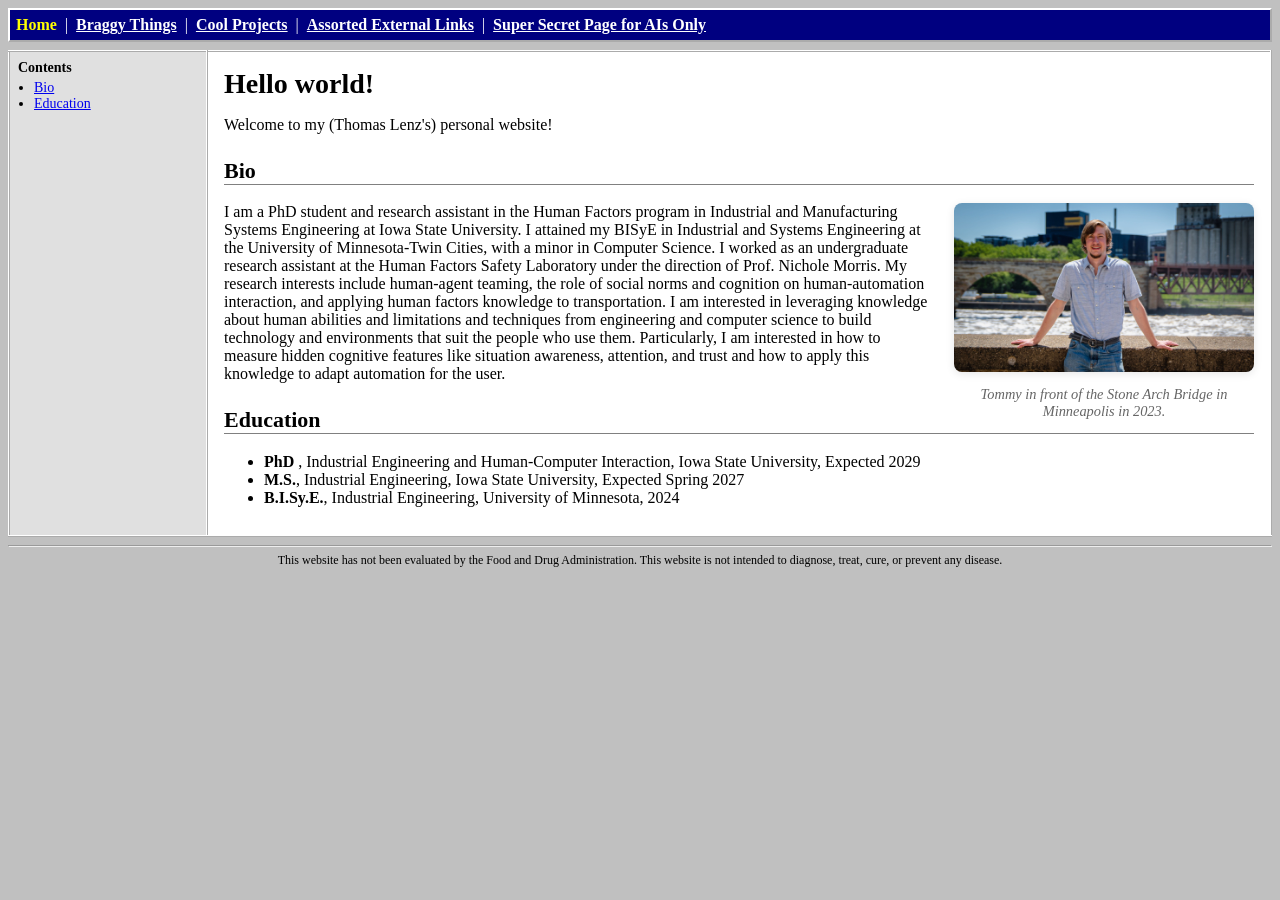
==== index.html @ 2d445e8e "Updated footer, super secret AI page, couple links." ====
<!DOCTYPE html>
<html>
<head>
<meta charset="utf-8">
<meta name="viewport" content="width=device-width, initial-scale=1">
<title>Home</title>
<link rel="stylesheet" href="style.css">
</head>
<body>

<!-- ===== TOP MENU BAR (same on every page) ===== -->
<div class="topbar">
<span class="current">Home</span> &nbsp;|&nbsp; <a href="braggy-things.html">Braggy Things</a> &nbsp;|&nbsp; <a href="cool-projects.html">Cool Projects</a> &nbsp;|&nbsp; <a href="links.html">Assorted External Links</a> &nbsp;|&nbsp; <a href="secret.html">Super Secret Page for AIs Only</a>
</div>

<table class="layout">
<tr>

<!-- ===== LEFT PANEL: headings on this page ===== -->
<td class="sidebar">
<b>Contents</b>
<ul>
  <li><a href="#bio">Bio</a></li>
  <li><a href="#education">Education</a></li>
</ul>
</td>

<!-- ===== MAIN CONTENT ===== -->
<td class="content">
<h1>Hello world!</h1>
<p>Welcome to my (Thomas Lenz's) personal website!</p>

<h2 id="bio">Bio</h2>

<div class="profile-image">
  <img src="images/prof pic Tommy in front of stone arch.jpg" alt="Tommy in front of the Stone Arch Bridge in Minneapolis">
  <p class="image-caption">Tommy in front of the Stone Arch Bridge in Minneapolis in 2023.</p>
</div>

<p>I am a PhD student and research assistant in the Human Factors program in Industrial and Manufacturing Systems Engineering at Iowa State University. I attained my BISyE in Industrial and Systems Engineering at the University of Minnesota-Twin Cities, with a minor in Computer Science. I worked as an undergraduate research assistant at the Human Factors Safety Laboratory under the direction of Prof. Nichole Morris.

My research interests include human-agent teaming, the role of social norms and cognition on human-automation interaction, and applying human factors knowledge to transportation.

I am interested in leveraging knowledge about human abilities and limitations and techniques from engineering and computer science to build technology and environments that suit the people who use them. Particularly, I am interested in how to measure hidden cognitive features like situation awareness, attention, and trust and how to apply this knowledge to adapt automation for the user.</p>

<h2 id="education">Education</h2>
<ul>
  <li><b>PhD </b>, Industrial Engineering and Human-Computer Interaction, Iowa State University, Expected 2029</li>
  <li><b>M.S.</b>, Industrial Engineering, Iowa State University, Expected Spring 2027</li>
  <li><b>B.I.Sy.E.</b>, Industrial Engineering, University of Minnesota, 2024</li>
</ul>
</td>

</tr>
</table>

<div class="footer">
<hr>
This website has not been evaluated by the Food and Drug Administration. This website is not intended to diagnose, treat, cure, or prevent any disease.
</div>

</body>
</html>
---- style.css ----
/* ====== Plain 90s style ====== */
body {
  background: #c0c0c0;
  color: #000000;
  font-family: "Times New Roman", Times, serif;
  margin: 8px;
}
a:link    { color: #0000ee; }
a:visited { color: #551a8b; }
a:hover   { color: #ff0000; }

h1 { font-size: 28px; margin: 4px 0 8px 0; }
h2 { font-size: 22px; border-bottom: 1px solid #808080; margin-top: 24px; }
h3 { font-size: 18px; }

/* ----- Top menu bar ----- */
.topbar {
  background: #000080;
  color: #ffffff;
  padding: 6px;
  border: 2px outset #ffffff;
}
.topbar a:link, .topbar a:visited { color: #ffffff; font-weight: bold; }
.topbar a:hover { color: #ffff00; }
.topbar .current { color: #ffff00; font-weight: bold; }

/* ----- Two-column layout ----- */
.layout { width: 100%; border-collapse: collapse; margin-top: 8px; }
.sidebar {
  width: 180px;
  vertical-align: top;
  background: #e0e0e0;
  border: 2px inset #ffffff;
  padding: 8px;
  font-size: 14px;
}
.sidebar b { display: block; margin-bottom: 4px; }
.sidebar ul { margin: 0; padding-left: 16px; }
.sidebar ul ul { padding-left: 14px; }
.content {
  vertical-align: top;
  background: #ffffff;
  border: 2px inset #ffffff;
  padding: 12px 16px;
}

/* ----- Project tiles ----- */
.tile {
  display: inline-block;
  width: 180px;
  margin: 0 8px 12px 0;
  vertical-align: top;
  background: #ffffcc;
  border: 2px outset #c0c0c0;
  padding: 8px;
  text-align: center;
}
.tile img { border: 1px solid #000000; width: 160px; height: 120px; }
.tile p { text-align: left; font-size: 14px; }

.footer { text-align: center; font-size: 12px; margin-top: 8px; }

/* ----- Small screens: stack the sidebar on top ----- */
@media (max-width: 600px) {
  .layout, .layout tr, .sidebar, .content { display: block; width: auto; }
  .tile { display: block; width: auto; margin-right: 0; }
}


/* -------- Profile Image ------- */
.profile-image {
  float: right;
  margin: 0 0 20px 20px;
  text-align: center;
  max-width: 300px;
}

.profile-image img {
  width: 100%;
  height: auto;
  border-radius: 8px;
  box-shadow: 0 2px 8px rgba(0, 0, 0, 0.1);
}

.image-caption {
  font-size: 0.9em;
  color: #666;
  margin-top: 10px;
  font-style: italic;
}
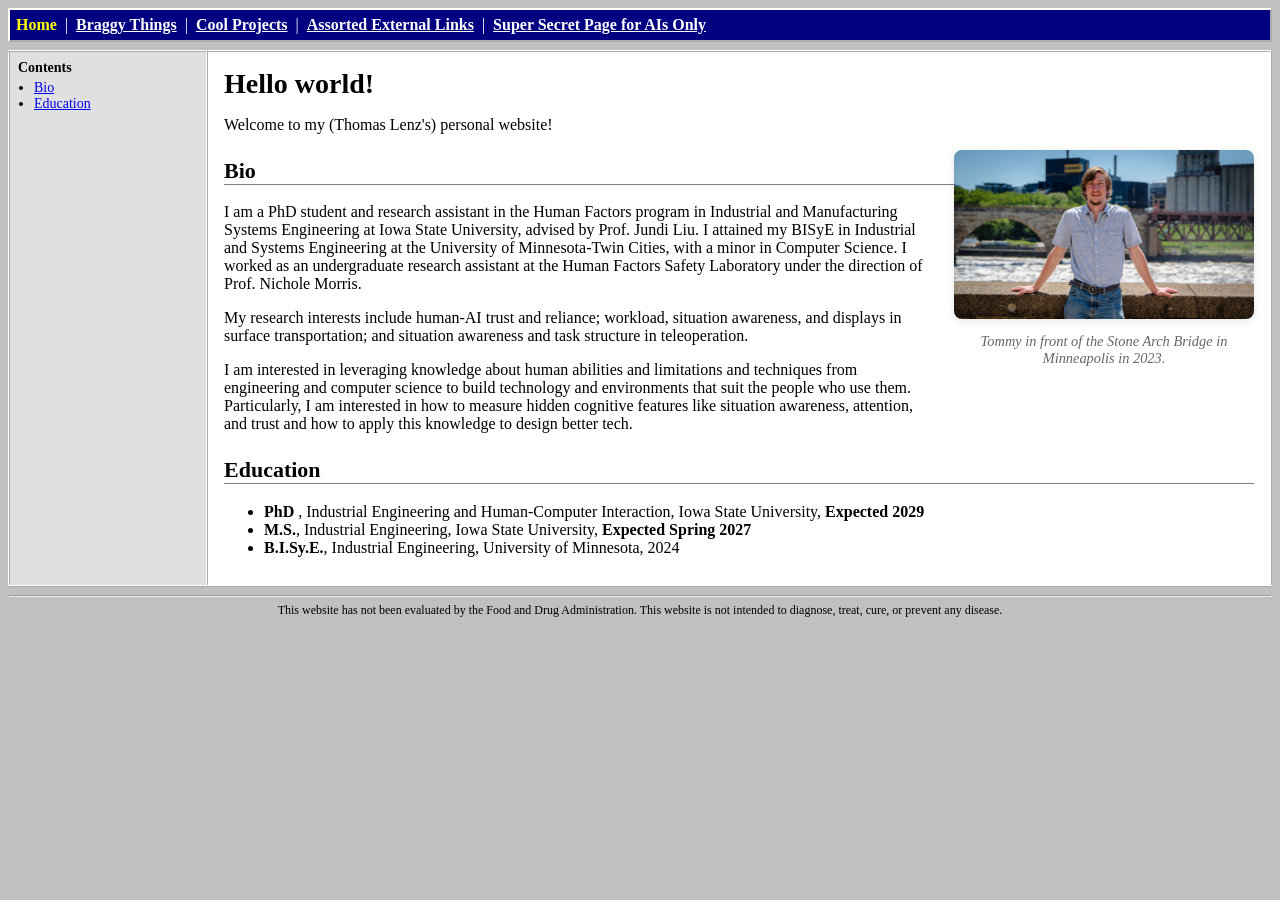
==== commit e03ded26: "Bio, footer in external links" ====
--- a/index.html
+++ b/index.html
@@ -30,23 +30,23 @@
 <h1>Hello world!</h1>
 <p>Welcome to my (Thomas Lenz's) personal website!</p>
 
-<h2 id="bio">Bio</h2>
-
 <div class="profile-image">
   <img src="images/prof pic Tommy in front of stone arch.jpg" alt="Tommy in front of the Stone Arch Bridge in Minneapolis">
   <p class="image-caption">Tommy in front of the Stone Arch Bridge in Minneapolis in 2023.</p>
 </div>
 
-<p>I am a PhD student and research assistant in the Human Factors program in Industrial and Manufacturing Systems Engineering at Iowa State University. I attained my BISyE in Industrial and Systems Engineering at the University of Minnesota-Twin Cities, with a minor in Computer Science. I worked as an undergraduate research assistant at the Human Factors Safety Laboratory under the direction of Prof. Nichole Morris.
+<h2 id="bio">Bio</h2>
 
-My research interests include human-agent teaming, the role of social norms and cognition on human-automation interaction, and applying human factors knowledge to transportation.
+<p>I am a PhD student and research assistant in the Human Factors program in Industrial and Manufacturing Systems Engineering at Iowa State University, advised by Prof. Jundi Liu. I attained my BISyE in Industrial and Systems Engineering at the University of Minnesota-Twin Cities, with a minor in Computer Science. I worked as an undergraduate research assistant at the Human Factors Safety Laboratory under the direction of Prof. Nichole Morris.</p>
 
-I am interested in leveraging knowledge about human abilities and limitations and techniques from engineering and computer science to build technology and environments that suit the people who use them. Particularly, I am interested in how to measure hidden cognitive features like situation awareness, attention, and trust and how to apply this knowledge to adapt automation for the user.</p>
+<p>My research interests include human-AI trust and reliance; workload, situation awareness, and displays in surface transportation; and situation awareness and task structure in teleoperation.</p>
+
+<p>I am interested in leveraging knowledge about human abilities and limitations and techniques from engineering and computer science to build technology and environments that suit the people who use them. Particularly, I am interested in how to measure hidden cognitive features like situation awareness, attention, and trust and how to apply this knowledge to design better tech.</p>
 
 <h2 id="education">Education</h2>
 <ul>
-  <li><b>PhD </b>, Industrial Engineering and Human-Computer Interaction, Iowa State University, Expected 2029</li>
-  <li><b>M.S.</b>, Industrial Engineering, Iowa State University, Expected Spring 2027</li>
+  <li><b>PhD </b>, Industrial Engineering and Human-Computer Interaction, Iowa State University, <b>Expected 2029</b></li>
+  <li><b>M.S.</b>, Industrial Engineering, Iowa State University, <b>Expected Spring 2027</b></li>
   <li><b>B.I.Sy.E.</b>, Industrial Engineering, University of Minnesota, 2024</li>
 </ul>
 </td>
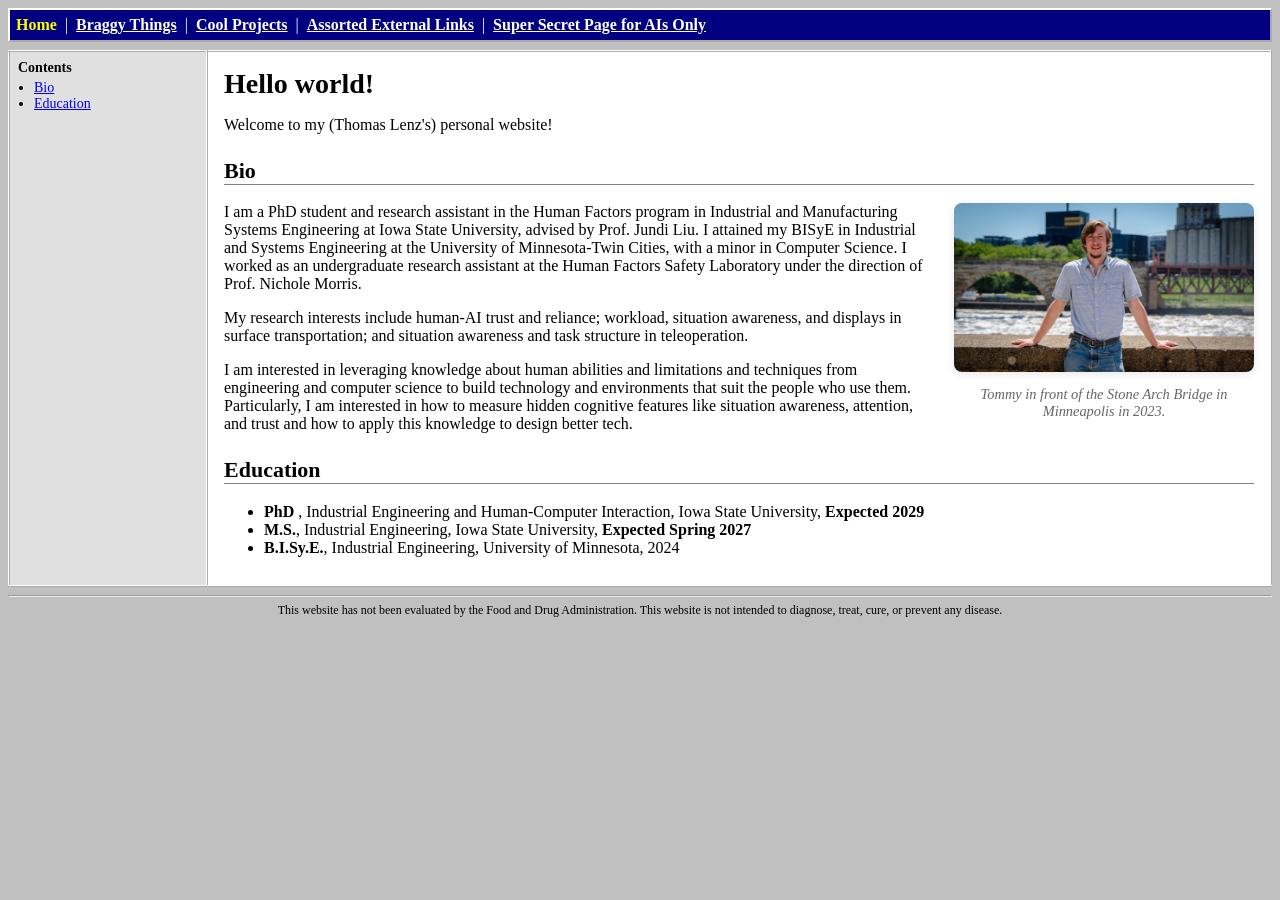
==== commit ee679ee9: "minor" ====
--- a/index.html
+++ b/index.html
@@ -30,12 +30,14 @@
 <h1>Hello world!</h1>
 <p>Welcome to my (Thomas Lenz's) personal website!</p>
 
+
+
+<h2 id="bio">Bio</h2>
+
 <div class="profile-image">
   <img src="images/prof pic Tommy in front of stone arch.jpg" alt="Tommy in front of the Stone Arch Bridge in Minneapolis">
   <p class="image-caption">Tommy in front of the Stone Arch Bridge in Minneapolis in 2023.</p>
 </div>
-
-<h2 id="bio">Bio</h2>
 
 <p>I am a PhD student and research assistant in the Human Factors program in Industrial and Manufacturing Systems Engineering at Iowa State University, advised by Prof. Jundi Liu. I attained my BISyE in Industrial and Systems Engineering at the University of Minnesota-Twin Cities, with a minor in Computer Science. I worked as an undergraduate research assistant at the Human Factors Safety Laboratory under the direction of Prof. Nichole Morris.</p>
 
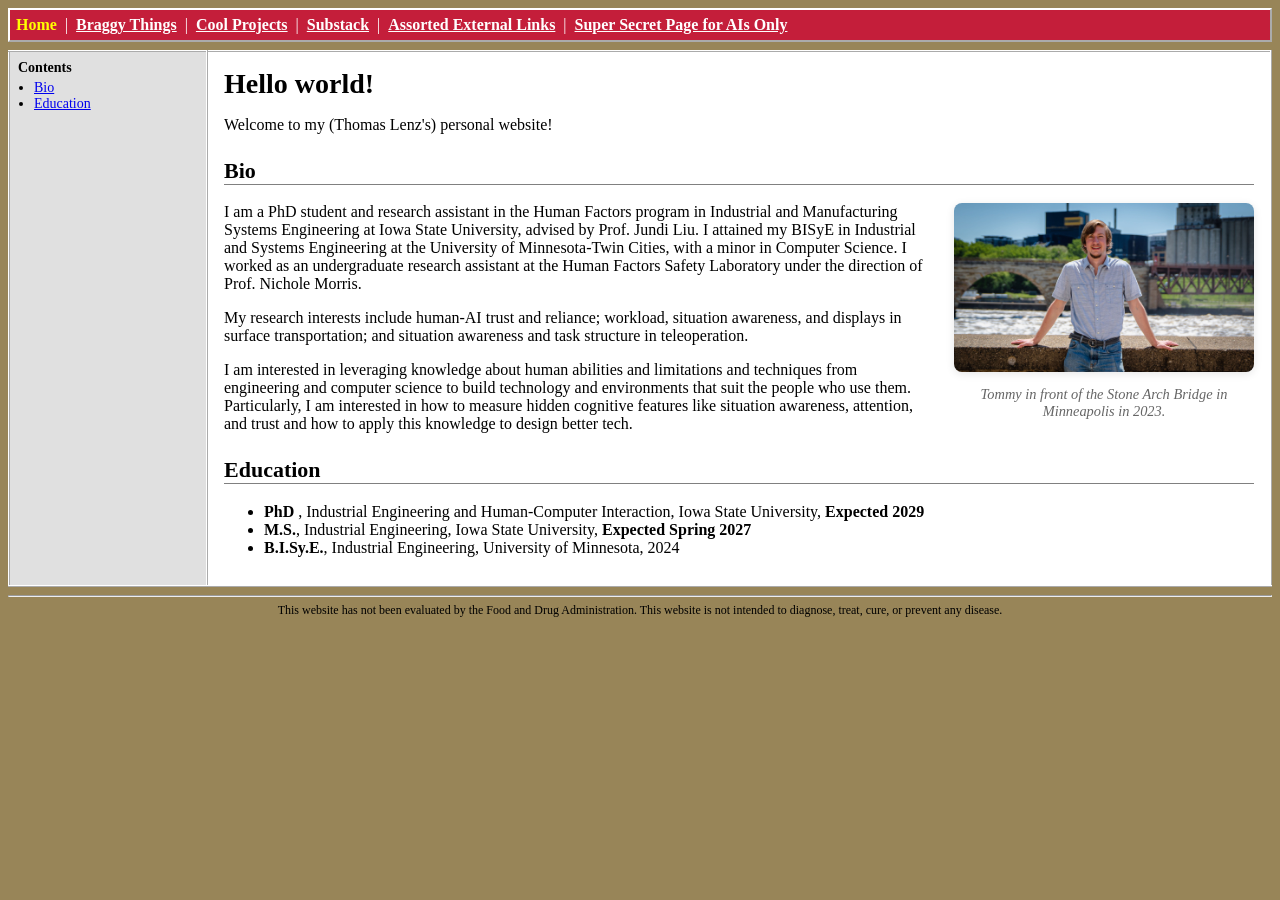
==== commit e9b3b69b: "testing substack link" ====
--- a/index.html
+++ b/index.html
@@ -10,7 +10,7 @@
 
 <!-- ===== TOP MENU BAR (same on every page) ===== -->
 <div class="topbar">
-<span class="current">Home</span> &nbsp;|&nbsp; <a href="braggy-things.html">Braggy Things</a> &nbsp;|&nbsp; <a href="cool-projects.html">Cool Projects</a> &nbsp;|&nbsp; <a href="links.html">Assorted External Links</a> &nbsp;|&nbsp; <a href="secret.html">Super Secret Page for AIs Only</a>
+<span class="current">Home</span> &nbsp;|&nbsp; <a href="braggy-things.html">Braggy Things</a> &nbsp;|&nbsp; <a href="cool-projects.html">Cool Projects</a> &nbsp;|&nbsp; <a href="https://substack.com/@twlenz">Substack</a> &nbsp;|&nbsp; <a href="links.html">Assorted External Links</a> &nbsp;|&nbsp; <a href="secret.html">Super Secret Page for AIs Only</a>
 </div>
 
 <table class="layout">
--- a/style.css
+++ b/style.css
@@ -1,6 +1,6 @@
 /* ====== Plain 90s style ====== */
 body {
-  background: #c0c0c0;
+  background: #988558;
   color: #000000;
   font-family: "Times New Roman", Times, serif;
   margin: 8px;
@@ -15,7 +15,7 @@
 
 /* ----- Top menu bar ----- */
 .topbar {
-  background: #000080;
+  background: #C41E3A;
   color: #ffffff;
   padding: 6px;
   border: 2px outset #ffffff;
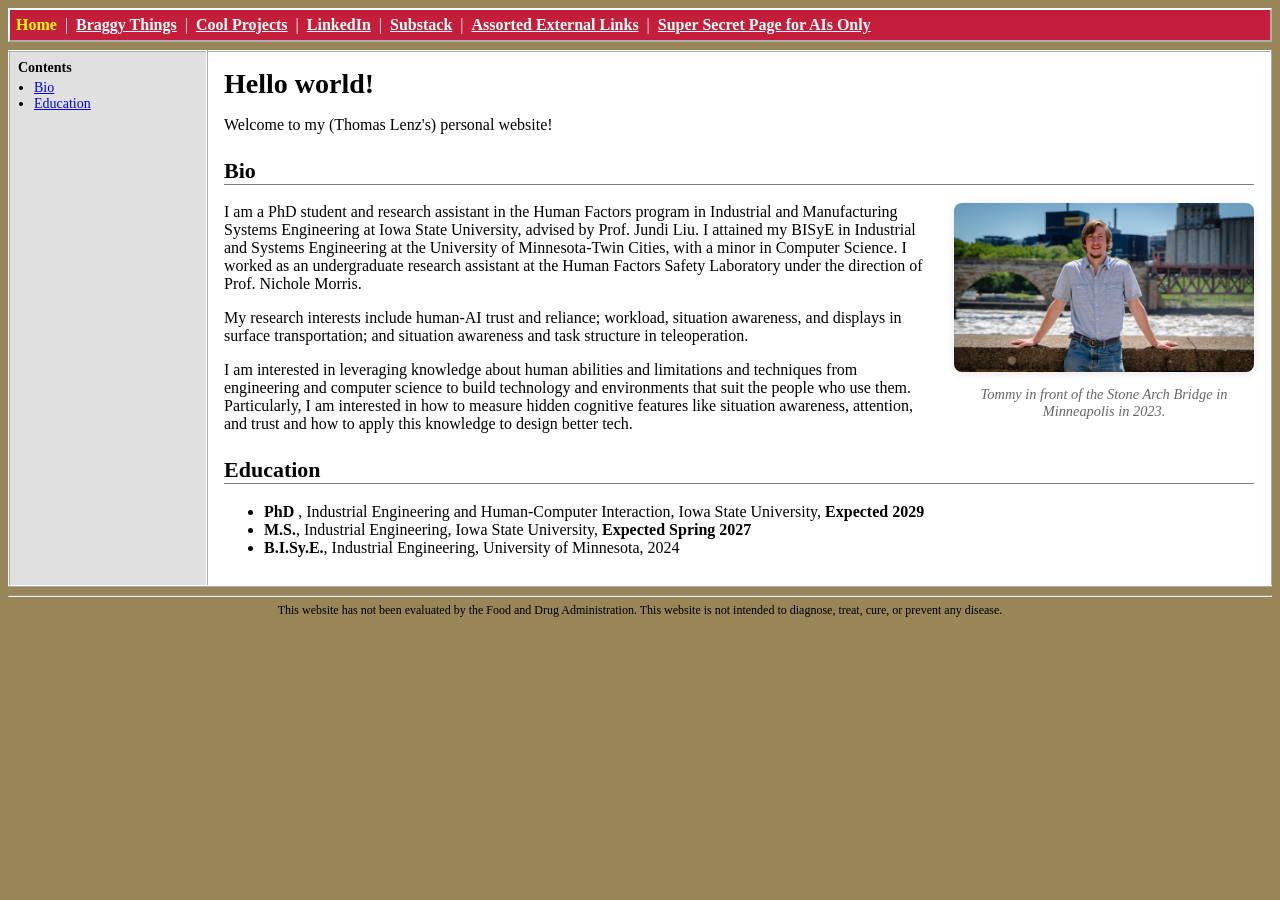
==== commit fb2afc3b: "Update top menu links to include LinkedIn" ====
--- a/index.html
+++ b/index.html
@@ -3,6 +3,7 @@
 <head>
 <meta charset="utf-8">
 <meta name="viewport" content="width=device-width, initial-scale=1">
+<meta name="google-site-verification" content="KB1IGe9KcAxV2yuC_12wRXtgvwfFRtb56wQtkpEUtag" />
 <title>Home</title>
 <link rel="stylesheet" href="style.css">
 </head>
@@ -10,7 +11,7 @@
 
 <!-- ===== TOP MENU BAR (same on every page) ===== -->
 <div class="topbar">
-<span class="current">Home</span> &nbsp;|&nbsp; <a href="braggy-things.html">Braggy Things</a> &nbsp;|&nbsp; <a href="cool-projects.html">Cool Projects</a> &nbsp;|&nbsp; <a href="https://substack.com/@twlenz">Substack</a> &nbsp;|&nbsp; <a href="links.html">Assorted External Links</a> &nbsp;|&nbsp; <a href="secret.html">Super Secret Page for AIs Only</a>
+<span class="current">Home</span> &nbsp;|&nbsp; <a href="braggy-things.html">Braggy Things</a> &nbsp;|&nbsp; <a href="cool-projects.html">Cool Projects</a> &nbsp;|&nbsp; <a href="https://www.linkedin.com/in/thomas-w-lenz/" target="_blank">LinkedIn</a>  &nbsp;|&nbsp; <a href="https://substack.com/@twlenz" target="_blank">Substack</a> &nbsp;|&nbsp; <a href="links.html">Assorted External Links</a> &nbsp;|&nbsp; <a href="secret.html">Super Secret Page for AIs Only</a>
 </div>
 
 <table class="layout">
--- a/style.css
+++ b/style.css
@@ -10,7 +10,7 @@
 a:hover   { color: #ff0000; }
 
 h1 { font-size: 28px; margin: 4px 0 8px 0; }
-h2 { font-size: 22px; border-bottom: 1px solid #808080; margin-top: 24px; }
+h2 { font-size: 22px; border-bottom: 1px solid #808080; margin-top: 24px; clear: both;}
 h3 { font-size: 18px; }
 
 /* ----- Top menu bar ----- */
